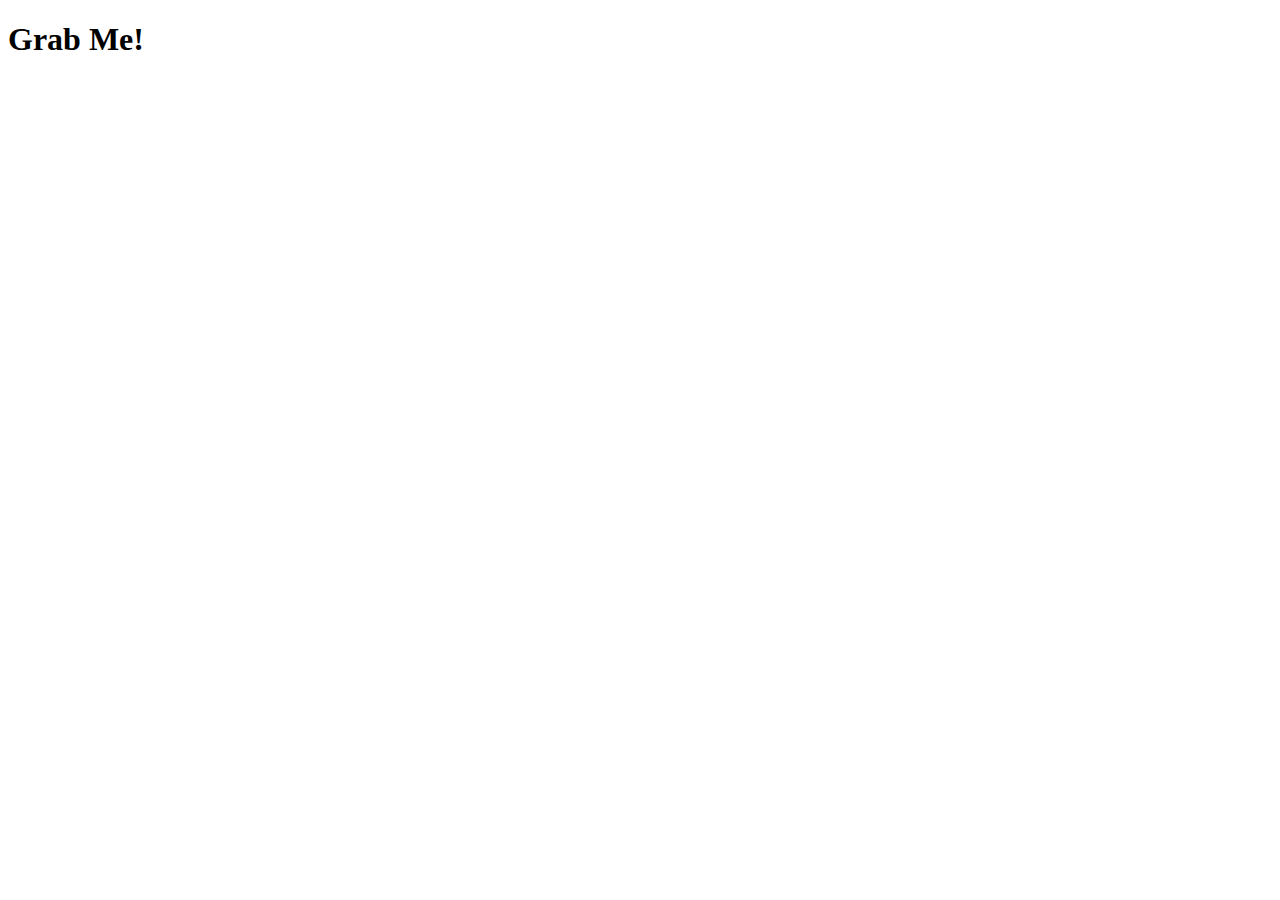
==== event.html @ 29135656 "javascript event" ====
<!DOCTYPE html>
<html lang="en">
<head>
    <meta charset="UTF-8">
    <meta http-equiv="X-UA-Compatible" content="IE=edge">
    <meta name="viewport" content="width=device-width, initial-scale=1.0">
    <title>Document</title>
</head>
<body>
    <div class = "hello">
        <h1>Grab Me!</h1>
    </div>    
    <script src="event.js"></script>
</body>
</html>
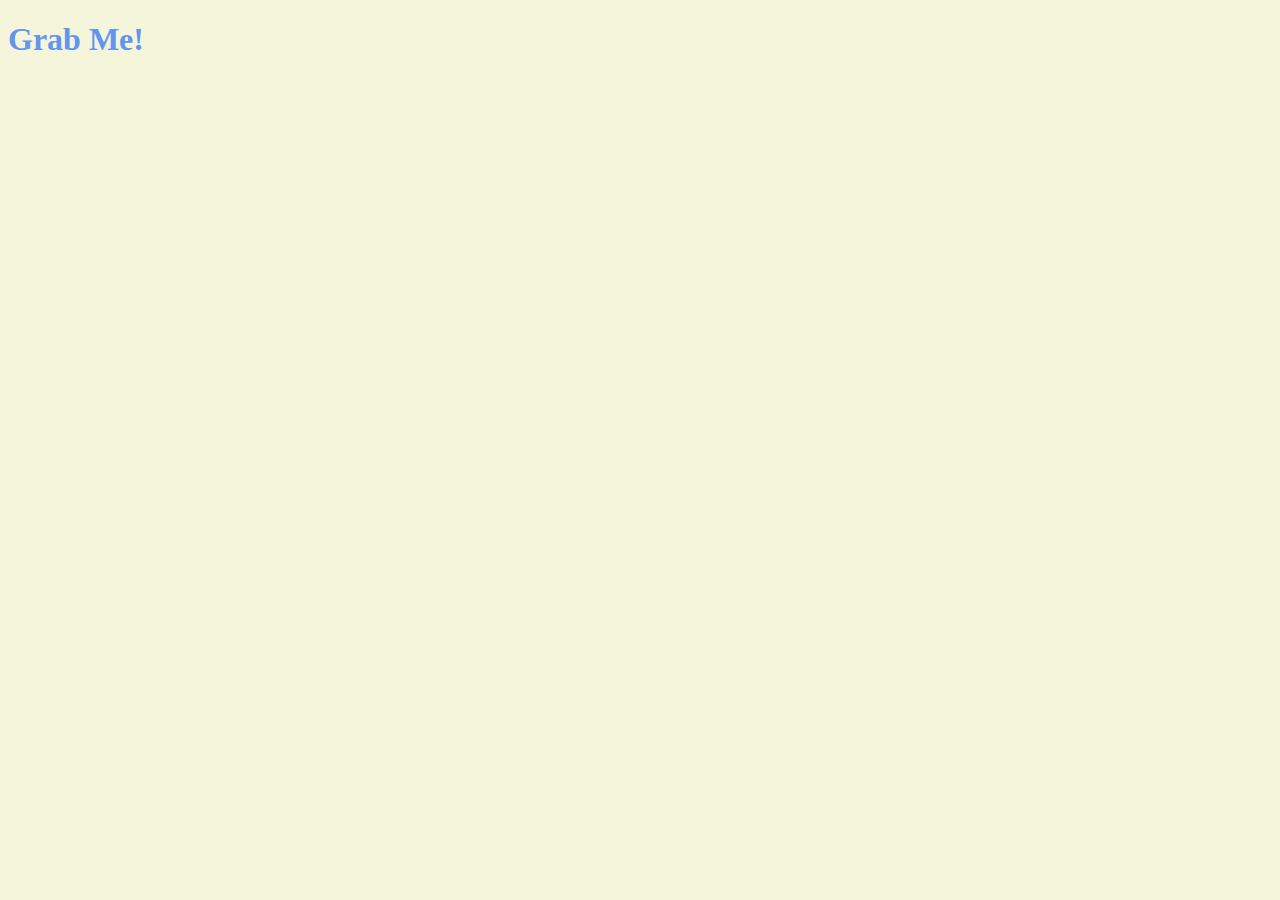
==== commit d79d7363: "more event" ====
--- a/event.html
+++ b/event.html
@@ -6,10 +6,11 @@
     <meta name="viewport" content="width=device-width, initial-scale=1.0">
     <title>Document</title>
 </head>
+<link rel="stylesheet" href="style.css"/>
 <body>
     <div class = "hello">
         <h1>Grab Me!</h1>
     </div>    
-    <script src="event.js"></script>
+    <script src="event3.js"></script>
 </body>
 </html>--- a/style.css
+++ b/style.css
@@ -0,0 +1,12 @@
+body{
+    background-color: beige;
+}
+
+h1{
+    color : cornflowerblue;
+}
+
+.active{
+    color : tomato;
+    transition: color .5s ease-in-out;
+}